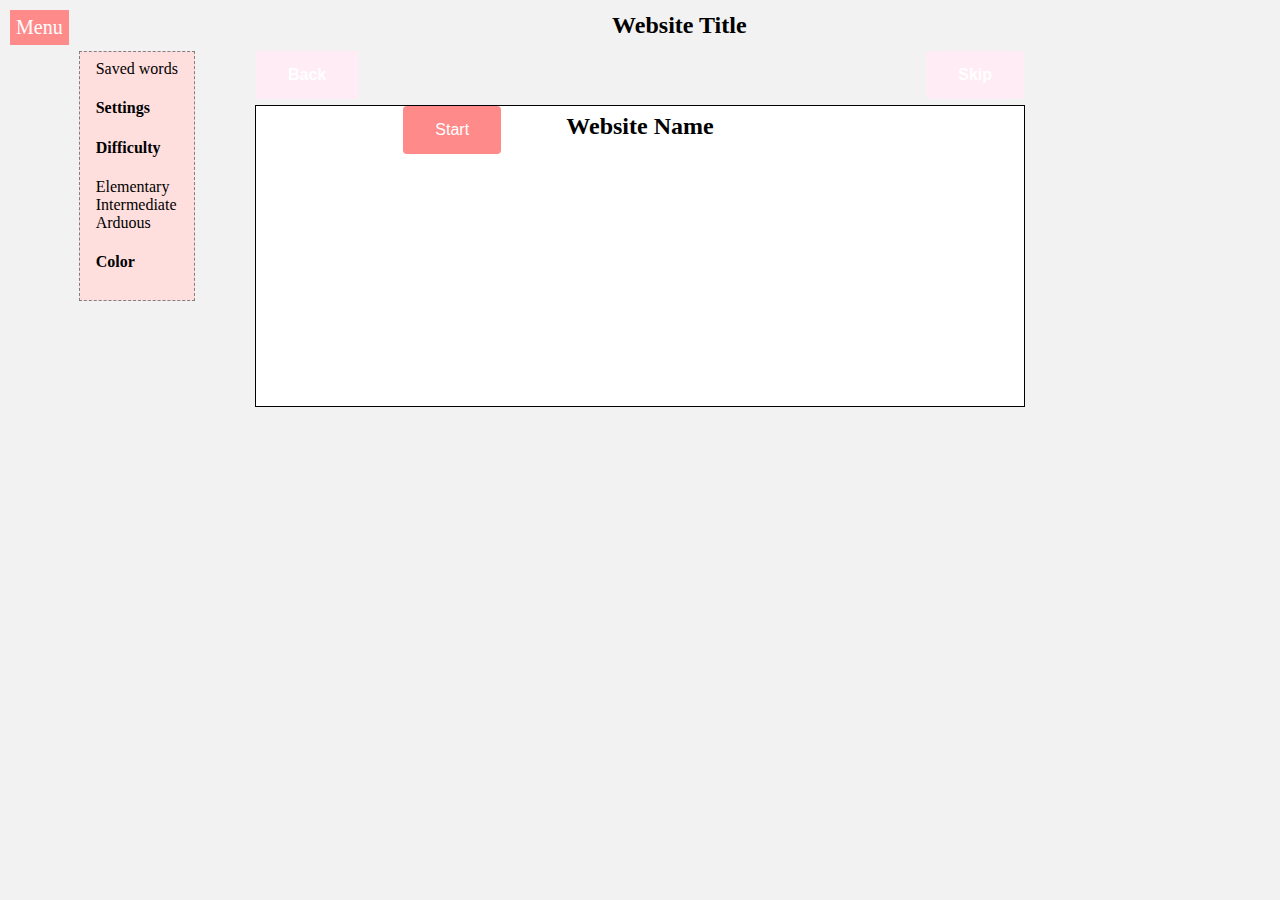
==== index.html @ 98dc3c78 "' Fine '" ====
<html>
    <head>
        <title>Flashcard Project</title>
        <link href="style.css" rel="stylesheet" type="text/css">
        <script src="code.js"></script>
    </head>
    <body>
        <!-- Apply navigation menu to this -->
        <span class="dropdown-menu">Menu</span>
        <!-- Link to home page -->
        <h2 class="title-header"><a>Website Title</a></h2>
        <div class="navigation">
          <nav class="dropdown-content">
            <a>Saved words</a><br>
            <h4><a>Settings</a></h4>
            <div class="le-settings">
                <h4>Difficulty</h4>
                  <span>Elementary</span><br>
                  <span>Intermediate</span><br>
                  <span>Arduous</span>
                <h4>Color</h4>
                  <!-- Add color selection -->
            </div>
          </nav>
        </div>
        <div class= "cardButtons">
            <button type="button" id="back">Back</button>
            <button type="button" id="skip">Skip</button>
        </div>
        <br>
        <br>
        <br>
        <div class="flashcard">
            <h2>
                Website Name
           </h2>

            <button type="button" id="start-button">Start</button>
        </div>
    </body>
</html>
---- style.css ----
html, body {
    background-color: #F2F2F2;
    margin: 0;
    padding: 0;
}

.dropdown-menu {
    float: left;
    font-size: 1.25em;
    padding: 0.3em;
    margin: 0.5em;
    background-color: #FF8A8A;
    color: #FFF;
}

.dropdown-content {
    float: left;
    padding: 0.5em 1em;
    border: 1px dashed gray;
    display: block;
    background-color: #FFDEDE;
    top: 0;
}

.title-header {
    text-align: center;
    margin: 0;
    padding: 0.5em 0;
    vertical-align: middle;
}

.flashcard {
    margin: auto;
    background-color: white;
    min-height: 300px;
    min-width: 500px;
    max-height: 50%;
    max-width: 60%;
    border: 1px solid black;
}
.flashcard h2{
    text-align: center;
    position: relative;
    float: left;
    top: 50%;
    left: 50%;
    transform: translate(-50%, -50%);
}
.cardButtons{
    margin: auto;
    min-width: 500px;
    max-width: 60%;
}
#back {
    position: relative;
    float: left;
    background-color: #FFECF5;
    border: none;
    color: white;
    padding: 15px 32px;
    text-align: center;
    text-decoration: none;
    font-weight: 900;
    font-size: 16px;tn   border-radius: 4px;
}
#back:hover {
    background-color: #FFBBBB;
}
#skip {
    position: relative;
    float: right;
    background-color: #FFECF5;
    border: none;
    color: white;
    padding: 15px 32px;
    text-align: center;
    text-decoration: none;     font-weight: 900;
    font-size: 16px;
    border-radius: 4px;
}
#skip:hover {
    background-color: #FFBBBB;
}
#start-button{
    background-color:#FF8A8A;
    border: none;
    color: white;
   padding: 15px 32px;
    text-align: center;
    text-decoration: none;
    font-size: 16px;
    display: inline-block;
    border-radius: 4px;
    position: absolute;

}
#start-button:hover {
    background-color: #FFDEDE;
}
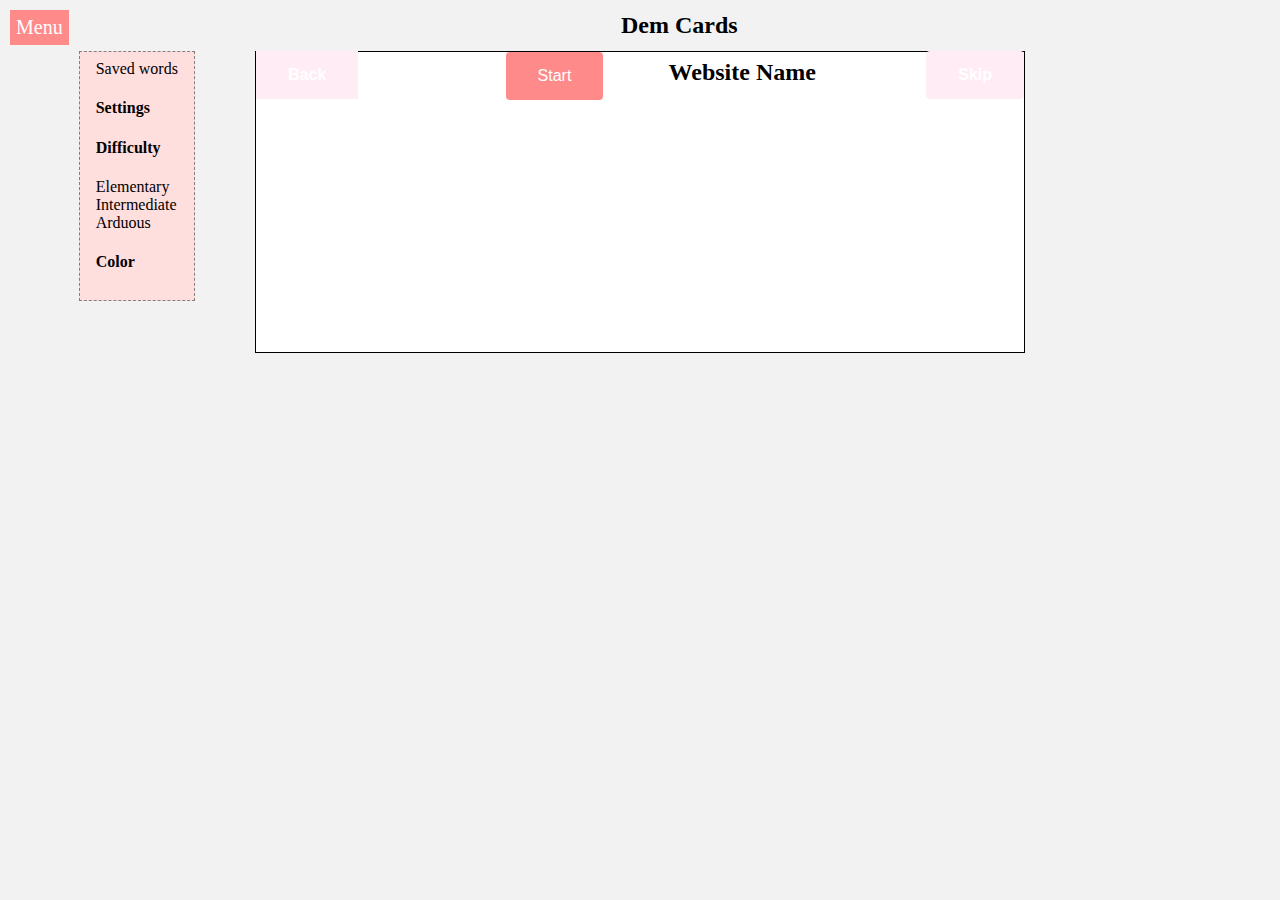
==== commit 3189dedb: "Now with JS and jQuery" ====
--- a/index.html
+++ b/index.html
@@ -8,7 +8,7 @@
         <!-- Apply navigation menu to this -->
         <span class="dropdown-menu">Menu</span>
         <!-- Link to home page -->
-        <h2 class="title-header"><a>Website Title</a></h2>
+        <h2 class="title-header"><a>Dem Cards</a></h2>
         <div class="navigation">
           <nav class="dropdown-content">
             <a>Saved words</a><br>
@@ -27,15 +27,12 @@
             <button type="button" id="back">Back</button>
             <button type="button" id="skip">Skip</button>
         </div>
-        <br>
-        <br>
-        <br>
+
         <div class="flashcard">
-            <h2>
-                Website Name
-           </h2>
-
+            <h2>Website Name</h2>
             <button type="button" id="start-button">Start</button>
         </div>
-    </body>
+  <script src="https://code.jquery.com/jquery-3.2.1.js" integrity="sha256-DZAnKJ/6XZ9si04Hgrsxu/8s717jcIzLy3oi35EouyE=" crossorigin="anonymous"></script>
+  <script src="script.js"></script>
+  </body>
 </html>
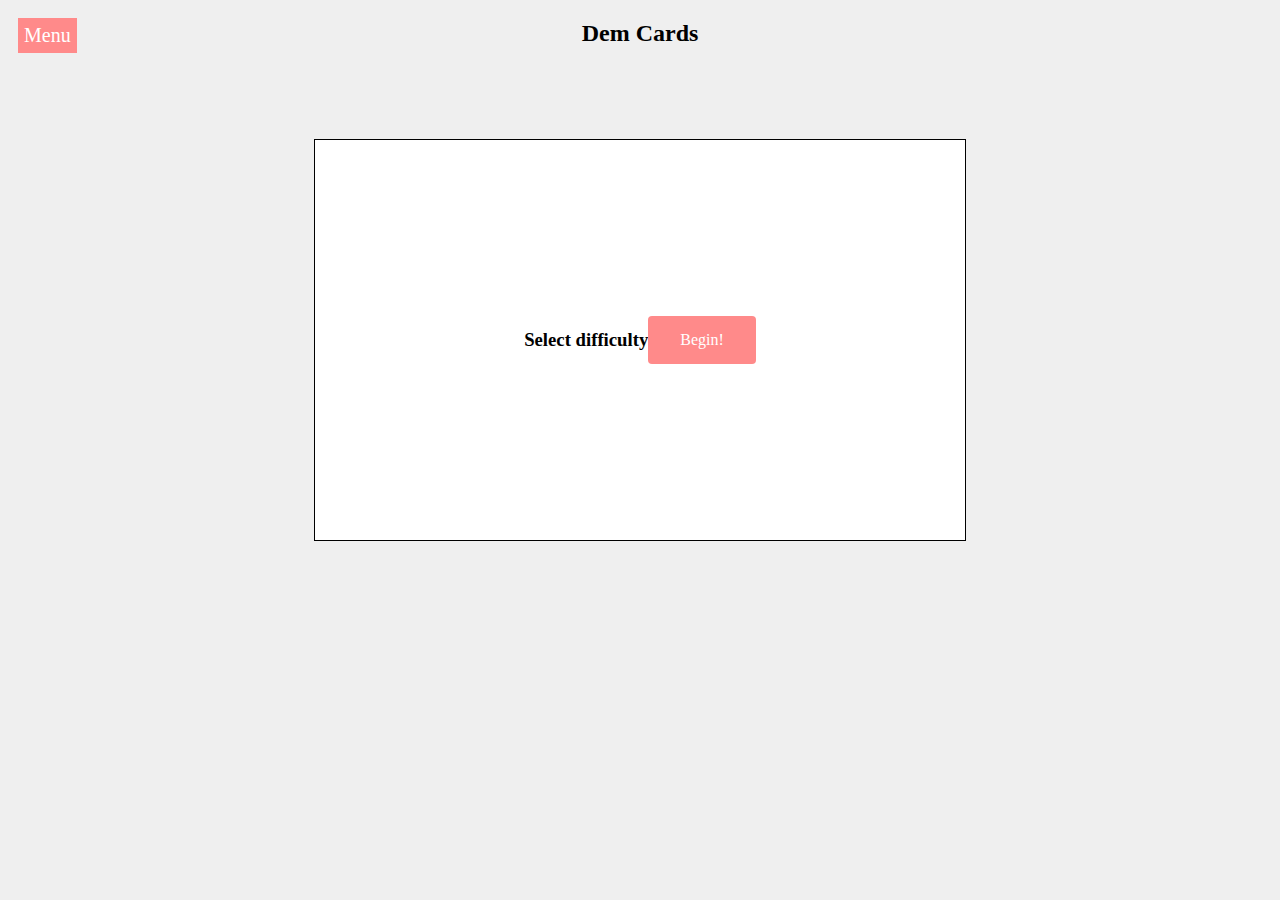
==== commit 19ee0484: "Some changes" ====
--- a/index.html
+++ b/index.html
@@ -1,38 +1,35 @@
 <html>
-    <head>
-        <title>Flashcard Project</title>
-        <link href="style.css" rel="stylesheet" type="text/css">
-        <script src="code.js"></script>
-    </head>
-    <body>
-        <!-- Apply navigation menu to this -->
-        <span class="dropdown-menu">Menu</span>
-        <!-- Link to home page -->
-        <h2 class="title-header"><a>Dem Cards</a></h2>
-        <div class="navigation">
-          <nav class="dropdown-content">
-            <a>Saved words</a><br>
-            <h4><a>Settings</a></h4>
-            <div class="le-settings">
-                <h4>Difficulty</h4>
-                  <span>Elementary</span><br>
-                  <span>Intermediate</span><br>
-                  <span>Arduous</span>
-                <h4>Color</h4>
-                  <!-- Add color selection -->
-            </div>
-          </nav>
-        </div>
-        <div class= "cardButtons">
-            <button type="button" id="back">Back</button>
-            <button type="button" id="skip">Skip</button>
-        </div>
-
-        <div class="flashcard">
-            <h2>Website Name</h2>
-            <button type="button" id="start-button">Start</button>
-        </div>
-  <script src="https://code.jquery.com/jquery-3.2.1.js" integrity="sha256-DZAnKJ/6XZ9si04Hgrsxu/8s717jcIzLy3oi35EouyE=" crossorigin="anonymous"></script>
-  <script src="script.js"></script>
+  <head>
+    <title>Flashcard Project</title>
+    <link href="style.css" rel="stylesheet" type="text/css">
+  </head>
+  <body>
+    <!-- Apply navigation menu to this -->
+    <span class="dropdown-menu">Menu</span>
+    <!-- Link to home page -->
+    <h2 class="title-header"><a>Dem Cards</a></h2>
+<!--  <div class="navigation">
+        <nav class="dropdown-content">
+          <a>Saved words</a><br>
+          <h4><a>Settings</a></h4>
+          <div class="le-settings">
+            <h4>Difficulty</h4>
+              <span>Elementary</span><br>
+              <span>Intermediate</span><br>
+              <span>Arduous</span>
+            <h4>Color</h4>
+          </div>
+        </nav>
+      </div> -->
+    <!-- <div class= "cardButtons">
+      <button type="button" id="back">Back</button>
+      <button type="button" id="skip">Skip</button>
+    </div> -->
+    <div class="flashcard">
+      <h3 class="flashcard-contents">Select difficulty</h3>
+      <span id="start-button" class="flashcard-contents">Begin!</span>
+    </div>
+    <script src="https://code.jquery.com/jquery-3.2.1.js" integrity="sha256-DZAnKJ/6XZ9si04Hgrsxu/8s717jcIzLy3oi35EouyE=" crossorigin="anonymous"></script>
+    <script src="script.js"></script>
   </body>
 </html>
--- a/style.css
+++ b/style.css
@@ -1,7 +1,5 @@
-html, body {
-    background-color: #F2F2F2;
-    margin: 0;
-    padding: 0;
+body {
+  background-color: #efefef;
 }
 
 .dropdown-menu {
@@ -11,6 +9,7 @@
     margin: 0.5em;
     background-color: #FF8A8A;
     color: #FFF;
+    position: absolute;
 }
 
 .dropdown-content {
@@ -31,21 +30,21 @@
 
 .flashcard {
     margin: auto;
+    margin-top: 5em;
     background-color: white;
-    min-height: 300px;
-    min-width: 500px;
-    max-height: 50%;
-    max-width: 60%;
+    height: 400px;
+    width: 650px;
+    display: flex;
+    align-items: center;
     border: 1px solid black;
+    justify-content: center;
+    left: 3em;
 }
-.flashcard h2{
-    text-align: center;
-    position: relative;
-    float: left;
-    top: 50%;
-    left: 50%;
-    transform: translate(-50%, -50%);
+
+.flashcard-contents {
+  display: inline; 
 }
+
 .cardButtons{
     margin: auto;
     min-width: 500px;
@@ -85,14 +84,12 @@
     background-color:#FF8A8A;
     border: none;
     color: white;
-   padding: 15px 32px;
+    padding: 15px 32px;
     text-align: center;
     text-decoration: none;
     font-size: 16px;
     display: inline-block;
     border-radius: 4px;
-    position: absolute;
-
 }
 #start-button:hover {
     background-color: #FFDEDE;
